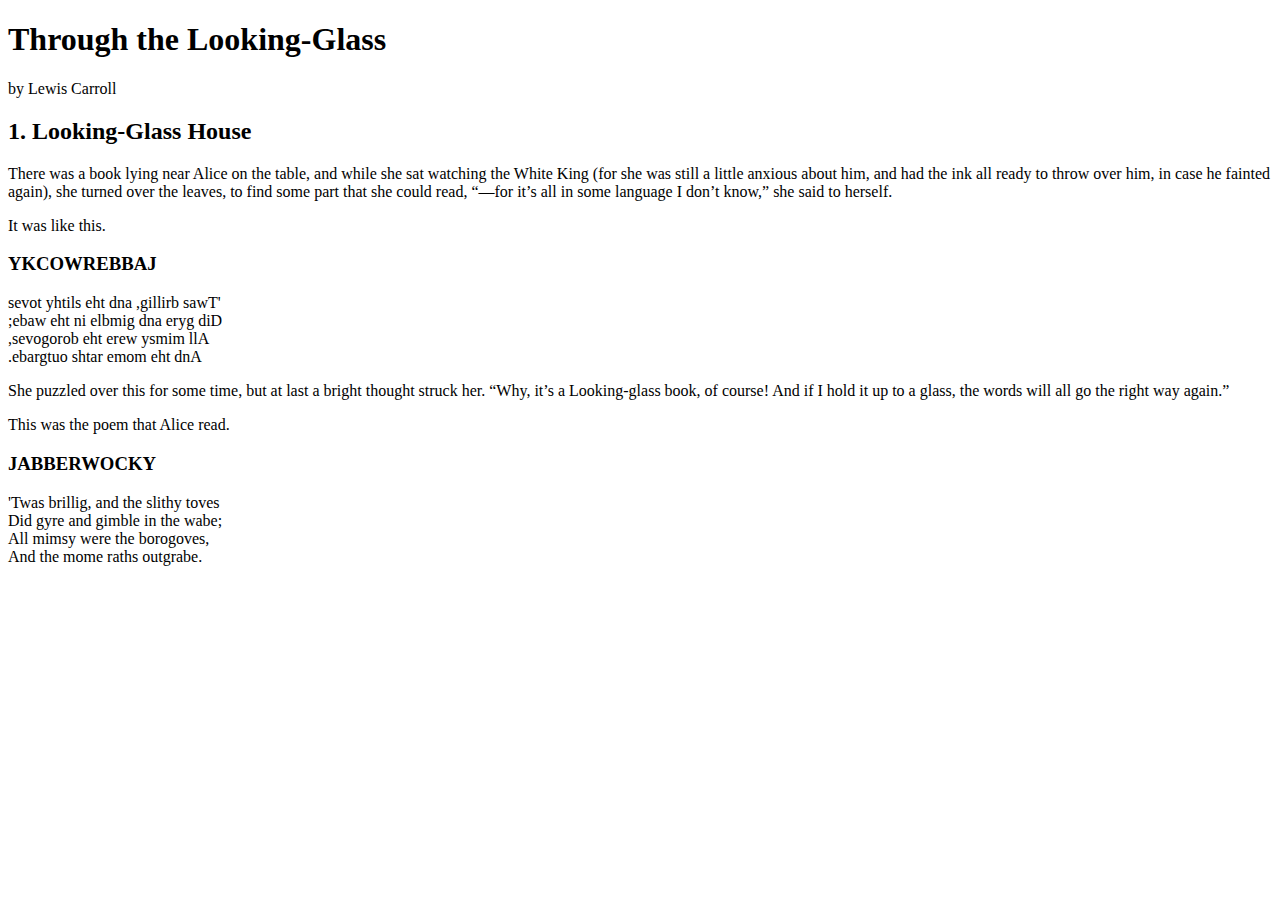
==== Learn Jquery/Chapter 1/index.html @ 427defa7 "update jquery" ====
<!DOCTYPE html>

<html lang="en">
<head>
    <meta charset="utf-8">
    <title>Through the Looking-Glass</title>

    <link rel="stylesheet" href="01.css" type="text/css" />

    <script src="jquery.js"></script>
    <script src="01.js"></script>
</head>
<body>
<div id="container">
    <h1>Through the Looking-Glass</h1>
    <div class="author">by Lewis Carroll</div>

    <div class="chapter" id="chapter-1">
        <h2 class="chapter-title">1. Looking-Glass House</h2>
        <p>There was a book lying near Alice on the table, and while she sat watching the White King (for she was still a little anxious about him, and had the ink all ready to throw over him, in case he fainted again), she turned over the leaves, to find some part that she could read, <span class="spoken">“—for it’s all in some language I don’t know,”</span> she said to herself.</p>
        <p>It was like this.</p>
        <div class="poem">
            <h3 class="poem-title">YKCOWREBBAJ</h3>
            <div id="fred" class="poem-stanza">
                <div>sevot yhtils eht dna ,gillirb sawT'</div>
                <div>;ebaw eht ni elbmig dna eryg diD</div>
                <div>,sevogorob eht erew ysmim llA</div>
                <div>.ebargtuo shtar emom eht dnA</div>
            </div>
        </div>
        <p>She puzzled over this for some time, but at last a bright thought struck her. <span class="spoken">“Why, it’s a Looking-glass book, of course! And if I hold it up to a glass, the words will all go the right way again.”</span></p>
        <p>This was the poem that Alice read.</p>
        <div class="poem">
            <h3 class="poem-title">JABBERWOCKY</h3>
            <div class="poem-stanza">
                <div>'Twas brillig, and the slithy toves</div>
                <div>Did gyre and gimble in the wabe;</div>
                <div>All mimsy were the borogoves,</div>
                <div>And the mome raths outgrabe.</div>
            </div>
        </div>
    </div>
</div>
</body>
</html>
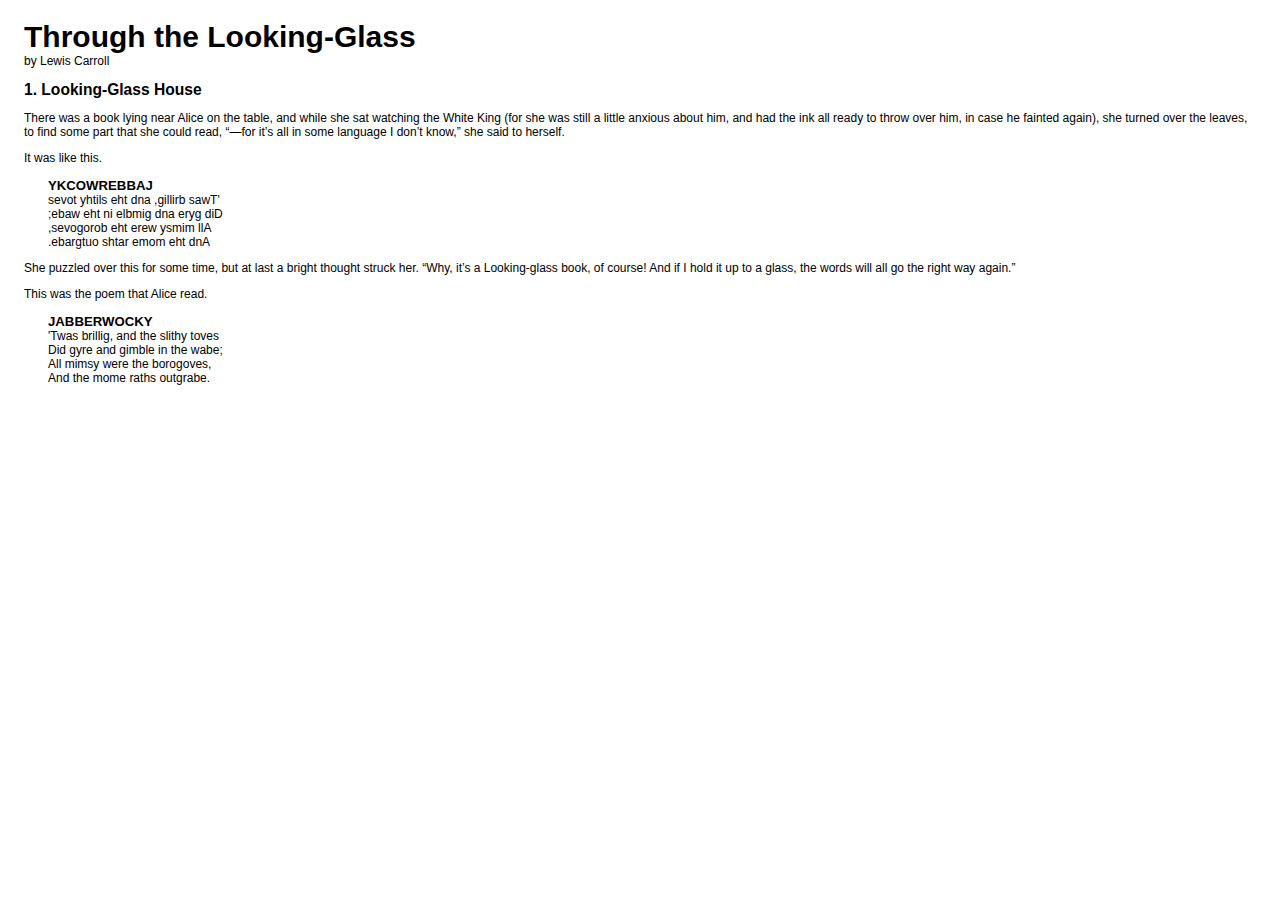
==== commit a01021b8: "update jquery-confirm" ====
--- a/Learn Jquery/Chapter 1/index.html
+++ b/Learn Jquery/Chapter 1/index.html
@@ -5,7 +5,7 @@
     <meta charset="utf-8">
     <title>Through the Looking-Glass</title>
 
-    <link rel="stylesheet" href="01.css" type="text/css" />
+    <link rel="stylesheet" href="01.css" type="text/css"/>
 
     <script src="jquery.js"></script>
     <script src="01.js"></script>
@@ -17,7 +17,10 @@
 
     <div class="chapter" id="chapter-1">
         <h2 class="chapter-title">1. Looking-Glass House</h2>
-        <p>There was a book lying near Alice on the table, and while she sat watching the White King (for she was still a little anxious about him, and had the ink all ready to throw over him, in case he fainted again), she turned over the leaves, to find some part that she could read, <span class="spoken">“—for it’s all in some language I don’t know,”</span> she said to herself.</p>
+        <p>There was a book lying near Alice on the table, and while she sat watching the White King (for she was still
+            a little anxious about him, and had the ink all ready to throw over him, in case he fainted again), she
+            turned over the leaves, to find some part that she could read, <span class="spoken">“—for it’s all in some language I don’t know,”</span>
+            she said to herself.</p>
         <p>It was like this.</p>
         <div class="poem">
             <h3 class="poem-title">YKCOWREBBAJ</h3>
@@ -28,7 +31,8 @@
                 <div>.ebargtuo shtar emom eht dnA</div>
             </div>
         </div>
-        <p>She puzzled over this for some time, but at last a bright thought struck her. <span class="spoken">“Why, it’s a Looking-glass book, of course! And if I hold it up to a glass, the words will all go the right way again.”</span></p>
+        <p>She puzzled over this for some time, but at last a bright thought struck her. <span class="spoken">“Why, it’s a Looking-glass book, of course! And if I hold it up to a glass, the words will all go the right way again.”</span>
+        </p>
         <p>This was the poem that Alice read.</p>
         <div class="poem">
             <h3 class="poem-title">JABBERWOCKY</h3>
--- a/Learn Jquery/Chapter 1/01.css
+++ b/Learn Jquery/Chapter 1/01.css
@@ -0,0 +1,57 @@
+/***************************************
+   Default Styles
+************************************** */
+
+html, body {
+  margin: 0;
+  padding: 0;
+}
+
+body {
+  font: 62.5% Verdana, Helvetica, Arial, sans-serif;
+  color: #000;
+  background: #fff;
+}
+#container {
+  font-size: 1.2em;
+  margin: 10px 2em;
+}
+
+h1 {
+  font-size: 2.5em;
+  margin-bottom: 0;
+}
+
+h2 {
+  font-size: 1.3em;
+  margin-bottom: .5em;
+}
+h3 {
+  font-size: 1.1em;
+  margin-bottom: 0;
+}
+
+code {
+  font-size: 1.2em;
+}
+
+a {
+  color: #06581f;
+}
+
+
+/***************************************
+   Chapter Styles
+************************************** */
+
+.poem {
+  margin: 0 2em;
+}
+
+.highlight {
+  background-color: #ccc;
+  border: 1px solid #888;
+  font-style: italic;
+  margin: 0.5em 0;
+  padding: 0.5em;
+}
